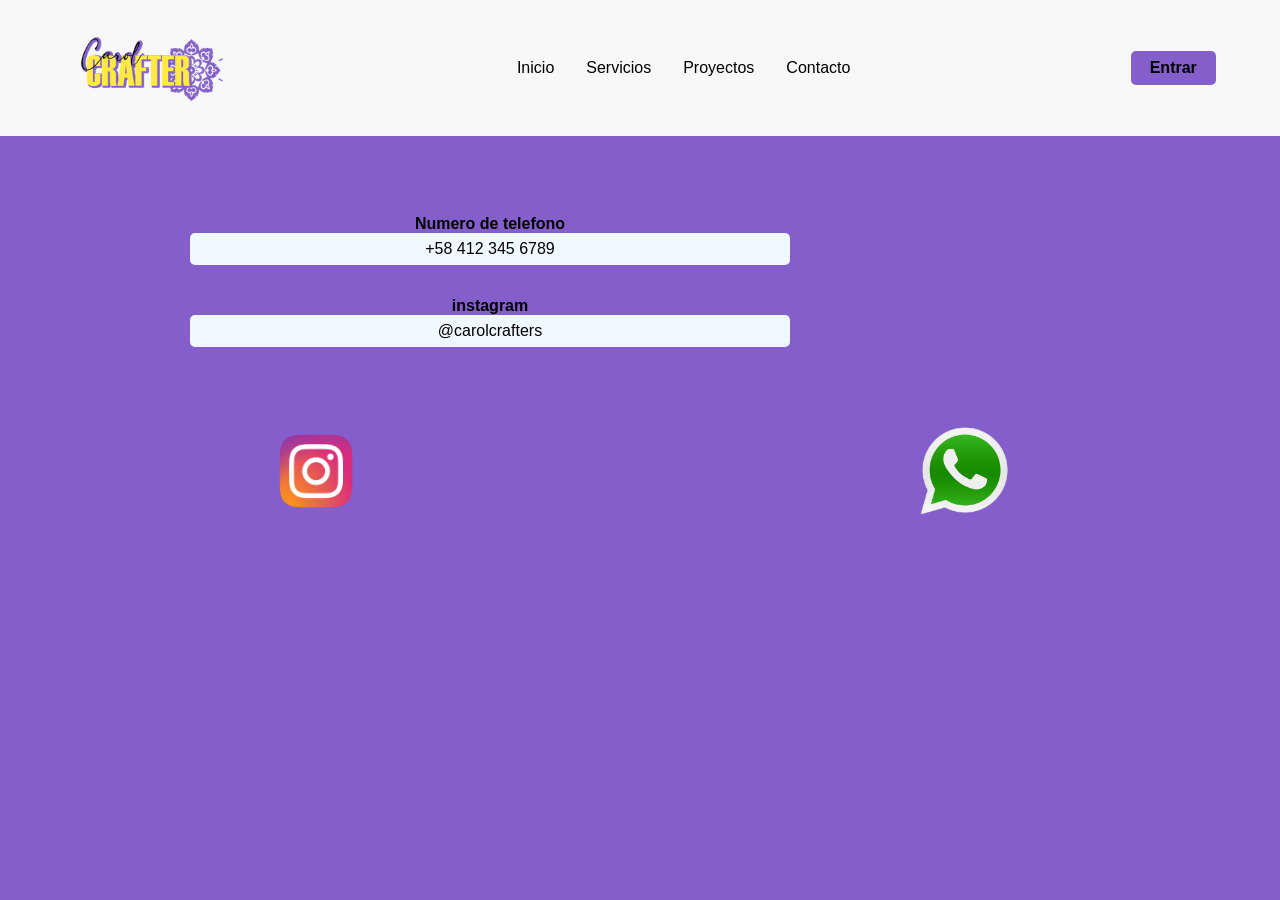
==== contatos.html @ ccecc7d0 "v0.0.4" ====
<!DOCTYPE html>
<html lang="en">
<head>
    <meta charset="UTF-8">
    <meta name="CarolCrafters" content="width=device-width, initial-scale=1.0">
    <title>Document</title>
    <link rel="stylesheet" href="stylos.css">
</head>
<body>
   <nav class="navbar">
    <img src="/img/logo carol png 1.svg" alt="" height="100%" width="15%">
    <ul class="nav-links">
        <li><a href="/crafter.html">Inicio</a></li>
        <li><a href="#">Servicios</a></li>
        <li><a href="#">Proyectos</a></li>
        <li><a href="#">Contacto</a></li>
    </ul>
    <button class="btn-login">Entrar</button>
</nav>
<section class="inf">
    
        
    <div class="inf-p">
       <div class="inf-o">
        <h1>Numero de telefono</h1>
        <div class="p">
           <p class="p-1">+58 412 345 6789</p>
       </div>
       </div>
       <div class="inf-o">
        <h1>instagram</h1>
        <div class="p">
           <p class="p-1">@carolcrafters</p>
       </div>
       </div>
    </div>
        
    
<iframe 
    src="https://www.google.com/maps/embed?pb=!1m24!1m12!1m3!1d1714.6187865832048!2d-67.90135137147223!3d10.174514430686596!2m3!1f0!2f0!3f0!3m2!1i1024!2i768!4f13.1!4m9!3e6!4m3!3m2!1d10.1749391!2d-67.9006933!4m3!3m2!1d10.174950299999999!2d-67.9007237!5e1!3m2!1ses-419!2sve!4v1772215494448!5m2!1ses-419!2sve" 
    width="300" 
    height="250" 
    style="border:0;" 
    allowfullscreen="" 
    loading="lazy" 
    referrerpolicy="no-referrer-when-downgrade">
</iframe>
    
</section>
<section class="B-1">
    <button class="B" href="https://www.instagram.com/carolcrafters?igsh=MTE1YzV1Z2tlcGJjeA=="><img src="/img/—Pngtree—instagram icon instagram logo vector_3584852 1.svg" alt=""></button>
    <button class="B"><img src="/img/—Pngtree—whatsapp phone icon vector_8704826 1.svg" alt=""></button>
</section>
---- stylos.css ----
/* Estilos generales 
amarillo#ffe800
*/
*{
    padding: unset;
    margin: unset;
    border: unset;
    text-decoration: none;
    font-size: 1rem;
    font-family:roboto, 'Segoe UI', Tahoma, Geneva, Verdana, sans-serif;
    list-style: none;
    box-sizing: border-box;
    outline: unset;

}

body {
    margin: 0;
    font-family: 'Segoe UI', Tahoma, Geneva, Verdana, sans-serif;
    background-color: #845ecb;
}

.navbar {
    display: flex;
    justify-content: space-between;
    align-items: center;
    background-color: #f8f8f8;
    padding: 1rem 5%;
    color: white;
}

.logo {
    font-size: 1.5rem;
    font-weight: bold;
    color: #845ecb;
}

.nav-links {
    display: flex;
    list-style: none;
    gap: 2rem;
}

.nav-links a {
    text-decoration: none;
    color: #000000;
    transition: color 0.3s ease;
}

/* Efecto al pasar el mouse */
.nav-links a:hover {
    color: #845ecb;
}

.btn-login {
    background-color: #845ecb;
    border: none;
    padding: 0.5rem 1.2rem;
    border-radius: 5px;
    cursor: pointer;
    font-weight: bold;
}

.btn-login:hover {
    background-color: #845ecb;
}
.carousel-container {
    position: relative;
    width: 100%;
    height: 80vh; /* Altura del Jumbotron */
    overflow: hidden;
}

.carousel-slide {
    position: absolute;
    width: 100%;
    height: 100%;
    opacity: 0;
    transition: opacity 0.8s ease-in-out;
    display: flex;
    align-items: center;
    justify-content: center;
    text-align: center;
    color: white;
}

.carousel-slide.active {
    opacity: 1;
}

.carousel-slide img {
    position: absolute;
    width: 100%;
    height: 100%;
    object-fit: cover;
    z-index: -2;
}

.overlay {
    position: absolute;
    top: 0;
    left: 0;
    width: 100%;
    height: 100%;
    background: rgba(0, 0, 0, 0.5); /* Oscurece la imagen para leer mejor */
    z-index: -1;
}

.content h1 {
    font-size: 3.5rem;
    margin-bottom: 10px;
}

.cta-button {
    display: inline-block;
    padding: 12px 30px;
    background-color: #845ecb;
    color: #1a1a1a;
    text-decoration: none;
    font-weight: bold;
    border-radius: 5px;
    margin-top: 20px;
}

/* Botones de navegación */
.prev, .next {
    position: absolute;
    top: 50%;
    transform: translateY(-50%);
    background: rgba(255, 255, 255, 0.2);
    border: none;
    color: white;
    font-size: 2rem;
    padding: 15px;
    cursor: pointer;
    z-index: 10;
}

.prev { left: 20px; }
.next { right: 20px; }

.venta-1 {
   display: flex;
    align-items: center;
    justify-content: space-between;
    margin-block-start: 0%;
    margin: 0 5rem 0 5rem;
}
.trj-1 {
    padding: 1rem;
    background-color: #ffffff;
    margin: 3%;
    width: 23rem;
    display: flex;
    border-radius: 5px;
    transition: all 300ms ease;
    border: solid;
    border-width: 1px;
    border-color: #a6a6a6;
}
.trj-2{
        display: flex;
    align-items: center;
    justify-content: space-between;
    flex-direction: column;
}
.b-t{
    padding: 10px;
    background-color: #ffe800;
    color: black;
    border-radius: 5px;
    display: inline-block;
}
.inf{
    display: flex;
    margin: 20px;
    flex-direction: row;
    align-content: center;
    justify-content: center;
    align-items: center;
    margin: 20px;
}
.inf-p{
    display: flex;
    flex-direction: column;
    align-content: center;
    flex-wrap: nowrap;
    justify-content: center;
    align-items: center;
    margin: 1rem;
}
.inf-o{
    display: flex;
    flex-direction: column;
    align-items: center;
    margin: 1rem;
}
.p{
   display: flex;
   flex-direction: column;
   align-content: center;
   justify-content: center;
   padding: 1rem;
   background-color: aliceblue;
   border-radius: 5px;
   width: 600px;
   height: 30px;
   margin: 0 20px 0 20px;
}
.p-1{
    display: flex;
    justify-content: center;
}
.B-1{
display: flex;
justify-content: center;
align-items: center;
gap: 1rem;
}
.B{
background: border-box;
margin: auto;
}
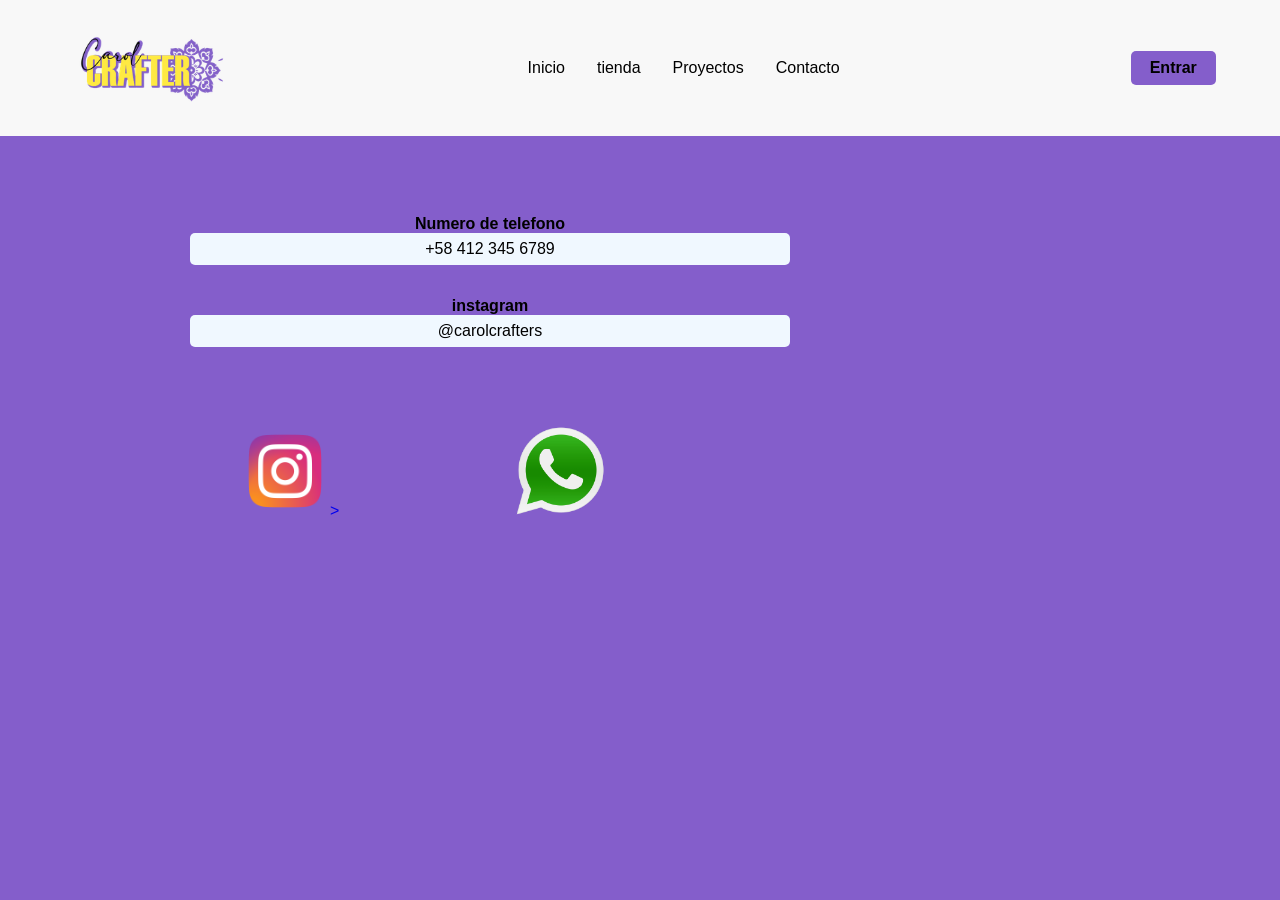
==== commit e3be6625: "0.0.6.2" ====
--- a/contatos.html
+++ b/contatos.html
@@ -10,10 +10,10 @@
    <nav class="navbar">
     <img src="/img/logo carol png 1.svg" alt="" height="100%" width="15%">
     <ul class="nav-links">
-        <li><a href="/crafter.html">Inicio</a></li>
-        <li><a href="#">Servicios</a></li>
+        <li><a href="/index.html">Inicio</a></li>
+        <li><a href="/tienda.html">tienda</a></li>
         <li><a href="#">Proyectos</a></li>
-        <li><a href="#">Contacto</a></li>
+        <li><a href="/contatos.html">Contacto</a></li>
     </ul>
     <button class="btn-login">Entrar</button>
 </nav>
@@ -48,6 +48,6 @@
     
 </section>
 <section class="B-1">
-    <button class="B" href="https://www.instagram.com/carolcrafters?igsh=MTE1YzV1Z2tlcGJjeA=="><img src="/img/—Pngtree—instagram icon instagram logo vector_3584852 1.svg" alt=""></button>
-    <button class="B"><img src="/img/—Pngtree—whatsapp phone icon vector_8704826 1.svg" alt=""></button>
+    <a class="B" href="https://www.instagram.com/carolcrafters?igsh=MTE1YzV1Z2tlcGJjeA=="><img src="/img/—Pngtree—instagram icon instagram logo vector_3584852 1.svg" alt="">></a>
+    <a class="B" href="https://api.whatsapp.com/send?phone=584124905859&text=Hola%20Saludos%2C%20quisiera%20informaci%C3%B3n%20sobre%20tus%20productos%2C%20espec%C3%ADficamente%20de%20"><img src="/img/—Pngtree—whatsapp phone icon vector_8704826 1.svg" alt=""></a>
 </section>
--- a/stylos.css
+++ b/stylos.css
@@ -212,12 +212,69 @@
     justify-content: center;
 }
 .B-1{
-display: flex;
-justify-content: center;
-align-items: center;
-gap: 1rem;
+    display: flex;
+    justify-content: flex-start;
+    align-items: center;
+    gap: 1rem;
+    margin: 0 10rem;
 }
 .B{
 background: border-box;
-margin: auto;
-}+margin: 0 5rem 0 5rem;
+}
+
+/* Estilos básicos de la barra */
+.navbar-2 {
+  background-color: #ffe800;
+  font-family: Arial, sans-serif;
+}
+
+.menu-principal {
+  list-style: none;
+  display: flex;
+  margin: 0;
+  padding: 0;
+  justify-content: center;
+}
+
+.menu-principal > li > a {
+  display: block;
+  color: rgb(0, 0, 0);
+  padding: 15px 20px;
+  text-decoration: none;
+}
+
+.menu-principal > li > a:hover {
+  background-color: #b6a80b;
+}
+
+/* --- Lógica del Desplegable --- */
+
+/* 1. Escondemos la lista de servicios por defecto */
+.dropdown-content {
+  display: none;
+  position: absolute;
+  background-color: #f9f9f9;
+  min-width: 160px;
+  box-shadow: 0px 8px 16px rgba(0,0,0,0.2);
+  list-style: none;
+  padding: 0;
+  z-index: 1;
+}
+
+/* 2. Estilo de los enlaces dentro del desplegable */
+.dropdown-content li a {
+  color: black;
+  padding: 12px 16px;
+  text-decoration: none;
+  display: block;
+}
+
+.dropdown-content li a:hover {
+  background-color: #f1f1f1;
+}
+
+/* 3. ¡EL TRUCO! Mostramos el contenido al pasar el mouse */
+.dropdown:hover .dropdown-content {
+  display: block;
+}
